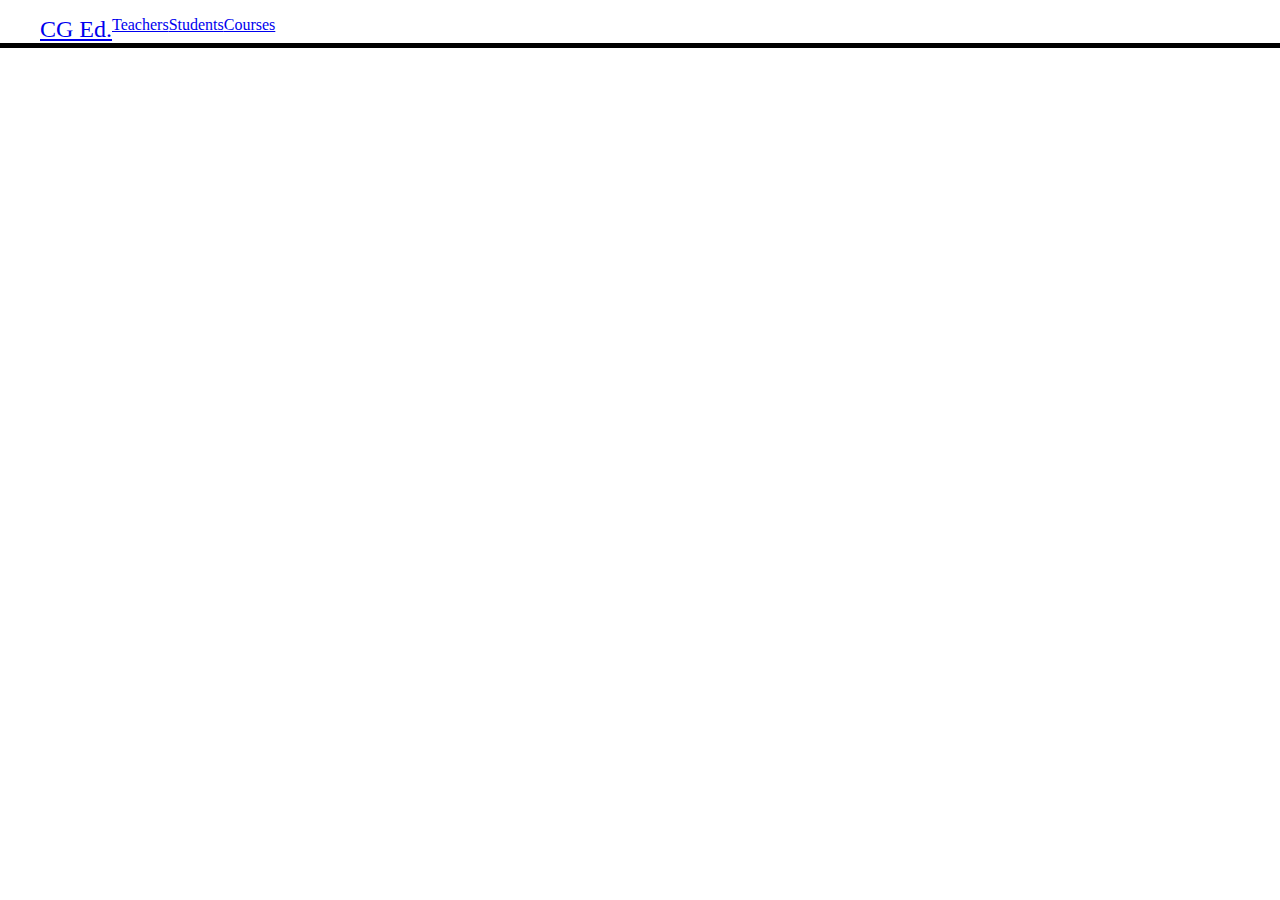
==== courses.html @ ce4c251d "initial project" ====
<!DOCTYPE html>
<html>
  <head>
    <title>CG Education</title>
    <link rel="stylesheet" type="text/css" href="css/index.css" media="all">
    <meta content="width=device-width,maximum-scale=1.0,initial-scale=1.0,minimum-scale=1.0,user-scalable=yes" name="viewport">
    <link href="https://fonts.googleapis.com/css?family=Lato:900|Roboto+Condensed:700|Roboto+Mono:500|Roboto:300" rel="stylesheet">
    <meta name='viewport' content='width=device-width, initial-scale=1.0, maximum-scale=1.0' />
  </head>

  <body>
    <div class="topnav">
      <ul>
        <li id="main"><a href="index.html">CG Ed.</a></li>
        <li id="side"><a href="teachers.html">Teachers</a></li>
        <li id="side"><a href="students.html">Students</a></li>
        <li id="side"><a href="courses.html">Courses</a></li>
      </ul>
    </div>
  </body>
</html>
---- css/index.css ----
body {
  margin: 0;
}

*/Text Styles*/

h1 {
  font-family: 'PT Sans Narrow', bold;
  text-shadow:0 0 1px transparent;
  font-size: 1em;
  color: #323232;
  text-align: left;
  padding: 0px 0 0px 0;
  margin: 0px;
}
h2 {
  font-family: 'PT Sans Narrow', bold;
  text-transform: uppercase;
  text-shadow:0 0 1px transparent;
  font-size: .75em;
  color: #00897f;
  text-align: center;
  margin: 0px 0 0px 0;
}
h3 {
  font-family: 'PT Serif';
  text-shadow:0 0 1px transparent;
  font-size: .5em;
  color: #323232;
  text-align: ;
  margin: 0px;
}
p {
  font-family: 'PT Serif';
  text-shadow:0 0 1px transparent;
  font-size: .875em;
  color: #323232;
  line-height: 1.75em;
  text-align: left;
}
.topnav #main {
  font-family: 'PT Sans Narrow', bold;
  text-shadow:0 0 1px transparent;
  font-size: 1.5em;
  color: #323232;
}
.topnav2 #side {
  font-family: 'PT Sans', bold;
  text-transform: uppercase;
  text-shadow:0 0 1px transparent;
  font-size: 0.9em;
  color: #323232;
}


*/Page Styles*/

.topnav {
  padding: 10px 10px 10px 10px;
  text-decoration: none;
  box-sizing: border-box;
  border-bottom: 5px solid #000;
  height: 80px;
  width: 100%;
  margin: 0;
  overflow: hidden;
}
.topnav ul {
  display: flex;
  flex-direction: row;
  justify-content: flex-start;
  list-style-type: none;
  border-bottom: 5px solid #000;
}
.topnav2 ul {
  display: flex;
  flex-direction: row;
  justify-content: flex-end;
  list-style-type: none;
  border-bottom: 5px solid #000;
}
.topnav #main {

}
.topnav2 #side {
  margin: 10px;
  margin-right: 5px;
  margin-left: 6px;
  text-align: left;
}

.teacherline1 {
  display: flex;
  flex-direction: row;
  justify-content: space-around;
  align-items: flex-end;
}
.teacherline2 {
  display: flex;
  flex-direction: row;
  justify-content: space-around;
  margin: 2%;
}
.teacherbox {
  background-color: #008B8B;
  display: inline-block;
  box-sizing: border-box;
  height: 250px;
  width: 30%;
  border: 2px solid #000;
  margin: 1px 1px 1px 1px;
  padding: 30px 30px 30px 30px;
}
.teachername {
  display: inline-block;
  border-bottom: 2px solid #000;
}
.teachercourses {
  display: inline-block;
  border-right: 2px solid #000;
  padding: ;
}
.teacherrating {
 padding: ;
}

.studentline1 {

}
.studentbox {

}
.studentname {

}
.studentinfo{

}

.coursesline1 {

}
.coursesline2 {

}
.coursesline3{

}
.coursesbox {

}


*/Image Styles*/

}
.teacherimage #circleimage {
  border-radius: 50%;
  width: 20%;
  height: 70px;
  margin: 0 0px 0 0px;
}
.studentname #studentimage {
  border-radius: 50%;
  width: 250px;
  height: 250px;
}
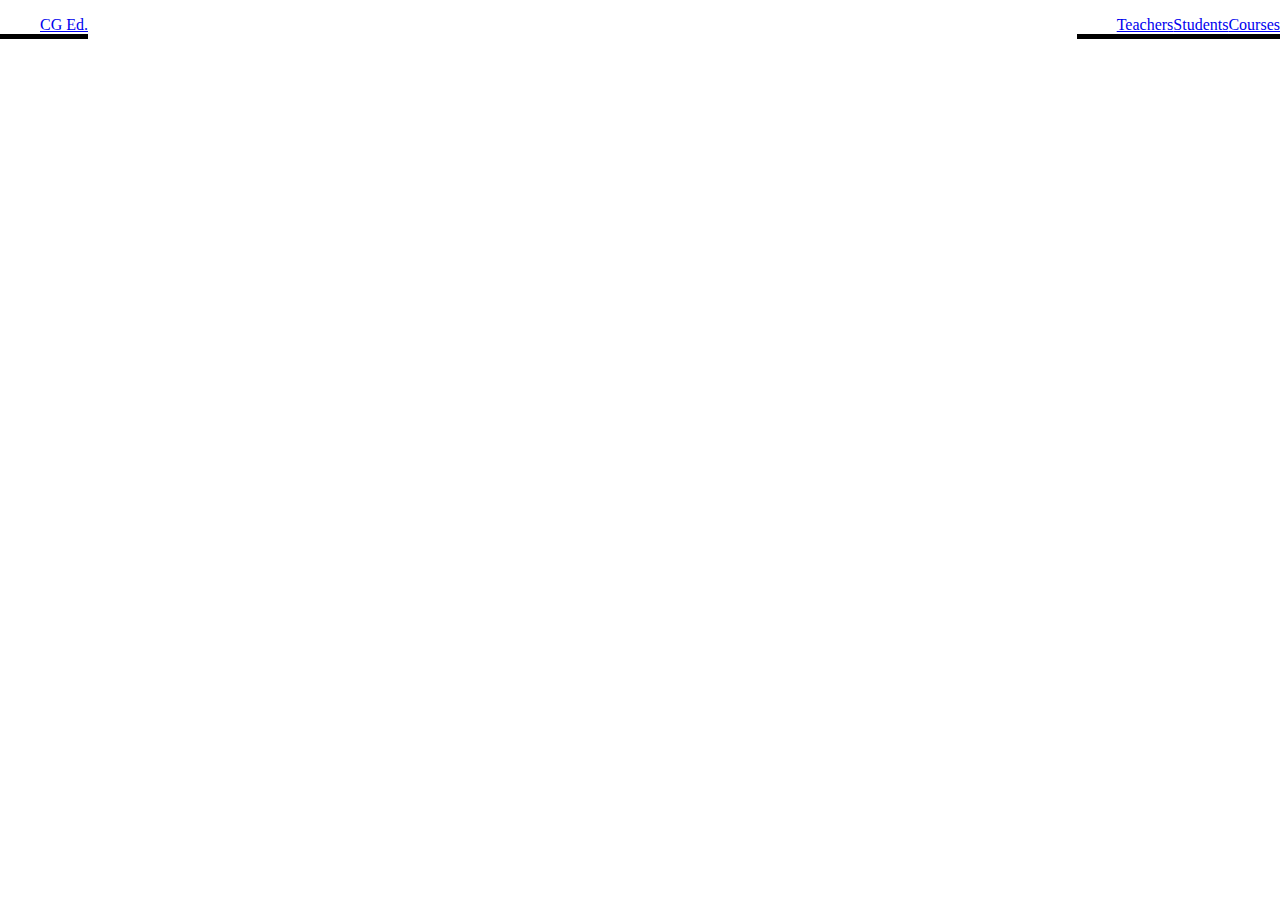
==== commit 297cc597: "nav bar work" ====
--- a/courses.html
+++ b/courses.html
@@ -10,11 +10,13 @@
 
   <body>
     <div class="topnav">
-      <ul>
-        <li id="main"><a href="index.html">CG Ed.</a></li>
-        <li id="side"><a href="teachers.html">Teachers</a></li>
-        <li id="side"><a href="students.html">Students</a></li>
-        <li id="side"><a href="courses.html">Courses</a></li>
+      <ul class="main">
+        <li><a href="index.html">CG Ed.</a></li>
+      </ul>
+      <ul class="side">
+        <li><a href="teachers.html">Teachers</a></li>
+        <li><a href="students.html">Students</a></li>
+        <li><a href="courses.html">Courses</a></li>
       </ul>
     </div>
   </body>
--- a/css/index.css
+++ b/css/index.css
@@ -56,37 +56,27 @@
 */Page Styles*/
 
 .topnav {
+  display: block;
+  box-sizing: border-box;
   padding: 10px 10px 10px 10px;
-  text-decoration: none;
-  box-sizing: border-box;
   border-bottom: 5px solid #000;
   height: 80px;
   width: 100%;
   margin: 0;
   overflow: hidden;
-}
-.topnav ul {
-  display: flex;
-  flex-direction: row;
-  justify-content: flex-start;
-  list-style-type: none;
   border-bottom: 5px solid #000;
 }
-.topnav2 ul {
+.topnav .main {
+  list-style-type: none;
   display: flex;
-  flex-direction: row;
-  justify-content: flex-end;
-  list-style-type: none;
+  float: left;
   border-bottom: 5px solid #000;
 }
-.topnav #main {
-
-}
-.topnav2 #side {
-  margin: 10px;
-  margin-right: 5px;
-  margin-left: 6px;
-  text-align: left;
+.topnav .side {
+  list-style-type: none;
+  display: flex;
+  float: right;
+  border-bottom: 5px solid #000;
 }
 
 .teacherline1 {
@@ -109,11 +99,15 @@
   width: 30%;
   border: 2px solid #000;
   margin: 1px 1px 1px 1px;
-  padding: 30px 30px 30px 30px;
+  padding: 10px;
 }
 .teachername {
   display: inline-block;
   border-bottom: 2px solid #000;
+  box-sizing: border-box;
+  height: 250px;
+  width: 30%;
+  border: 2px solid #000;
 }
 .teachercourses {
   display: inline-block;
@@ -154,6 +148,9 @@
 */Image Styles*/
 
 }
+.teacherimage {
+  display: inline;
+}
 .teacherimage #circleimage {
   border-radius: 50%;
   width: 20%;
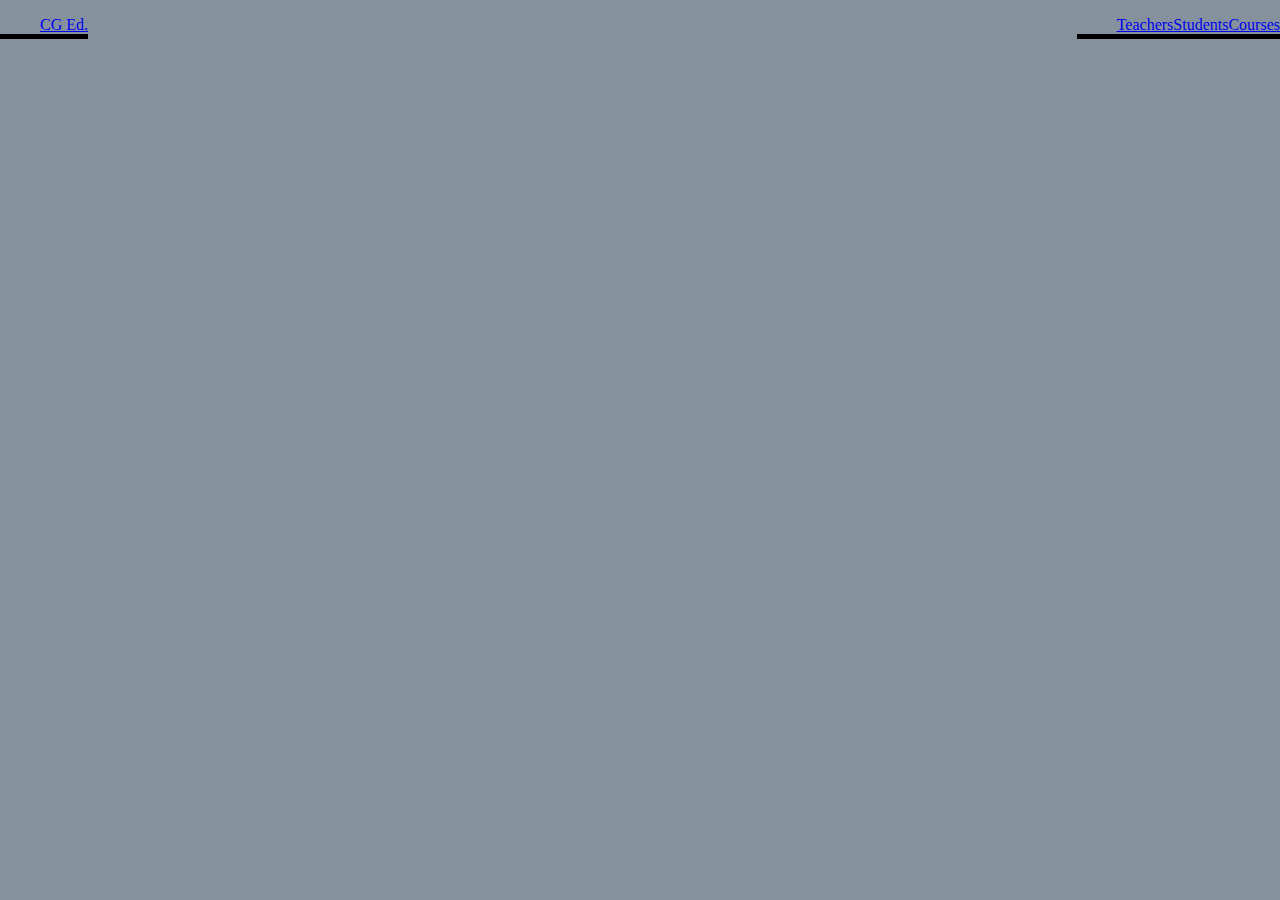
==== commit 06a28291: "styled teachers page, added js file" ====
--- a/courses.html
+++ b/courses.html
@@ -5,6 +5,7 @@
     <link rel="stylesheet" type="text/css" href="css/index.css" media="all">
     <meta content="width=device-width,maximum-scale=1.0,initial-scale=1.0,minimum-scale=1.0,user-scalable=yes" name="viewport">
     <link href="https://fonts.googleapis.com/css?family=Lato:900|Roboto+Condensed:700|Roboto+Mono:500|Roboto:300" rel="stylesheet">
+    <script src="js/main.js"></script>
     <meta name='viewport' content='width=device-width, initial-scale=1.0, maximum-scale=1.0' />
   </head>
 
--- a/css/index.css
+++ b/css/index.css
@@ -1,5 +1,6 @@
 body {
   margin: 0;
+  background-color: #85929E;
 }
 
 */Text Styles*/
@@ -7,7 +8,7 @@
 h1 {
   font-family: 'PT Sans Narrow', bold;
   text-shadow:0 0 1px transparent;
-  font-size: 1em;
+  font-size: 1.5em;
   color: #323232;
   text-align: left;
   padding: 0px 0 0px 0;
@@ -15,20 +16,20 @@
 }
 h2 {
   font-family: 'PT Sans Narrow', bold;
-  text-transform: uppercase;
   text-shadow:0 0 1px transparent;
-  font-size: .75em;
-  color: #00897f;
-  text-align: center;
+  font-size: 1em;
+  color: #323232;
+  text-align: left;
   margin: 0px 0 0px 0;
 }
 h3 {
-  font-family: 'PT Serif';
+  font-family: 'PT Sans Narrow';
   text-shadow:0 0 1px transparent;
-  font-size: .5em;
+  font-size: .75em;
   color: #323232;
-  text-align: ;
+  text-align: center;
   margin: 0px;
+  display: inline;
 }
 p {
   font-family: 'PT Serif';
@@ -46,25 +47,30 @@
 }
 .topnav2 #side {
   font-family: 'PT Sans', bold;
-  text-transform: uppercase;
   text-shadow:0 0 1px transparent;
   font-size: 0.9em;
   color: #323232;
 }
-
+#teacher {
+  list-style-type: none;
+}
+#courses {
+  list-style-type: none;
+}
+#rating {
+  list-style-type: none;
+}
 
 */Page Styles*/
 
 .topnav {
-  display: block;
+  padding: 10px 10px 10px 10px;
+  text-decoration: none;
   box-sizing: border-box;
-  padding: 10px 10px 10px 10px;
-  border-bottom: 5px solid #000;
   height: 80px;
   width: 100%;
   margin: 0;
   overflow: hidden;
-  border-bottom: 5px solid #000;
 }
 .topnav .main {
   list-style-type: none;
@@ -84,12 +90,14 @@
   flex-direction: row;
   justify-content: space-around;
   align-items: flex-end;
+  width: 100%;
 }
 .teacherline2 {
   display: flex;
   flex-direction: row;
-  justify-content: space-around;
+  justify-content: space-evenly;
   margin: 2%;
+  width: 100%;
 }
 .teacherbox {
   background-color: #008B8B;
@@ -99,23 +107,25 @@
   width: 30%;
   border: 2px solid #000;
   margin: 1px 1px 1px 1px;
-  padding: 10px;
 }
-.teachername {
-  display: inline-block;
+.teacherinfo {
+  display:inline-flex;
+  justify-content: flex-start;
+  align-items: center;
+  width: 100%;
+  height: 130px;
   border-bottom: 2px solid #000;
-  box-sizing: border-box;
-  height: 250px;
-  width: 30%;
-  border: 2px solid #000;
 }
 .teachercourses {
-  display: inline-block;
+  display: inline-flex;
+  width: 50%;
+  height: 115px;
   border-right: 2px solid #000;
   padding: ;
 }
 .teacherrating {
- padding: ;
+  display: inline-flex;
+  padding: ;
 }
 
 .studentline1 {
@@ -147,10 +157,6 @@
 
 */Image Styles*/
 
-}
-.teacherimage {
-  display: inline;
-}
 .teacherimage #circleimage {
   border-radius: 50%;
   width: 20%;
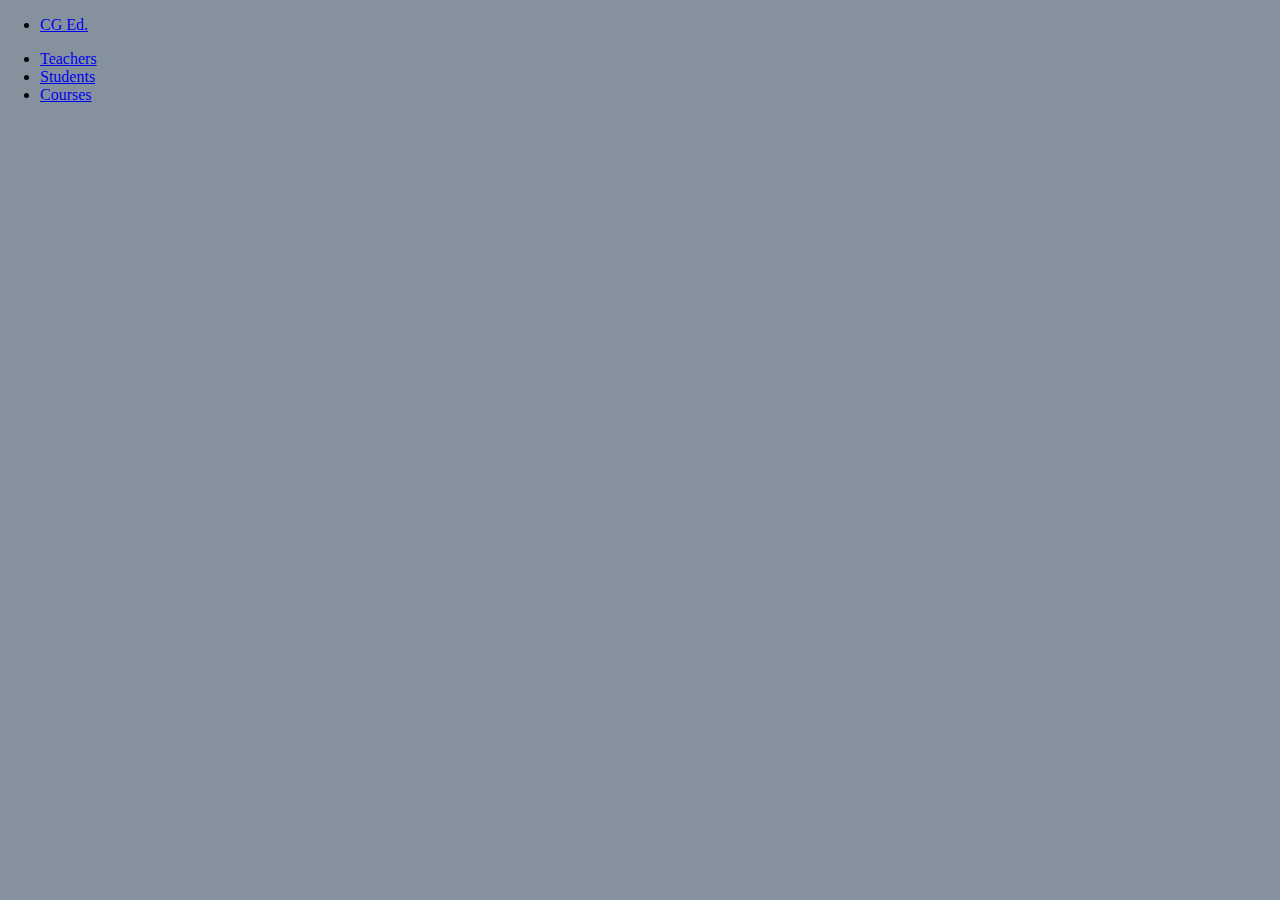
==== commit cb7b204e: "header work, added code outline to pages" ====
--- a/courses.html
+++ b/courses.html
@@ -20,5 +20,11 @@
         <li><a href="courses.html">Courses</a></li>
       </ul>
     </div>
+
+    <div class="coursesline1">
+    </div>
+
+    <div class="coursesline2">
+    </div>
   </body>
 </html>
--- a/css/index.css
+++ b/css/index.css
@@ -39,17 +39,19 @@
   line-height: 1.75em;
   text-align: left;
 }
-.topnav #main {
-  font-family: 'PT Sans Narrow', bold;
+#mainnav {
+  font-family: 'PT Sans', bold;
   text-shadow:0 0 1px transparent;
-  font-size: 1.5em;
+  font-size: 1em;
   color: #323232;
 }
-.topnav2 #side {
+#sidenav {
   font-family: 'PT Sans', bold;
+  text-transform: uppercase;
   text-shadow:0 0 1px transparent;
-  font-size: 0.9em;
+  font-size: 1em;
   color: #323232;
+  justify-content: space-around;
 }
 #teacher {
   list-style-type: none;
@@ -64,32 +66,32 @@
 */Page Styles*/
 
 .topnav {
+  display: flex;
   padding: 10px 10px 10px 10px;
   text-decoration: none;
   box-sizing: border-box;
   height: 80px;
   width: 100%;
-  margin: 0;
+  margin: 5px;
+  border-bottom: 5px solid #000;
+  padding: 0;
   overflow: hidden;
 }
-.topnav .main {
+#main {
   list-style-type: none;
   display: flex;
   float: left;
-  border-bottom: 5px solid #000;
 }
-.topnav .side {
+#side {
   list-style-type: none;
   display: flex;
+  align-items: flex-end;
   float: right;
-  border-bottom: 5px solid #000;
 }
-
 .teacherline1 {
   display: flex;
   flex-direction: row;
   justify-content: space-around;
-  align-items: flex-end;
   width: 100%;
 }
 .teacherline2 {
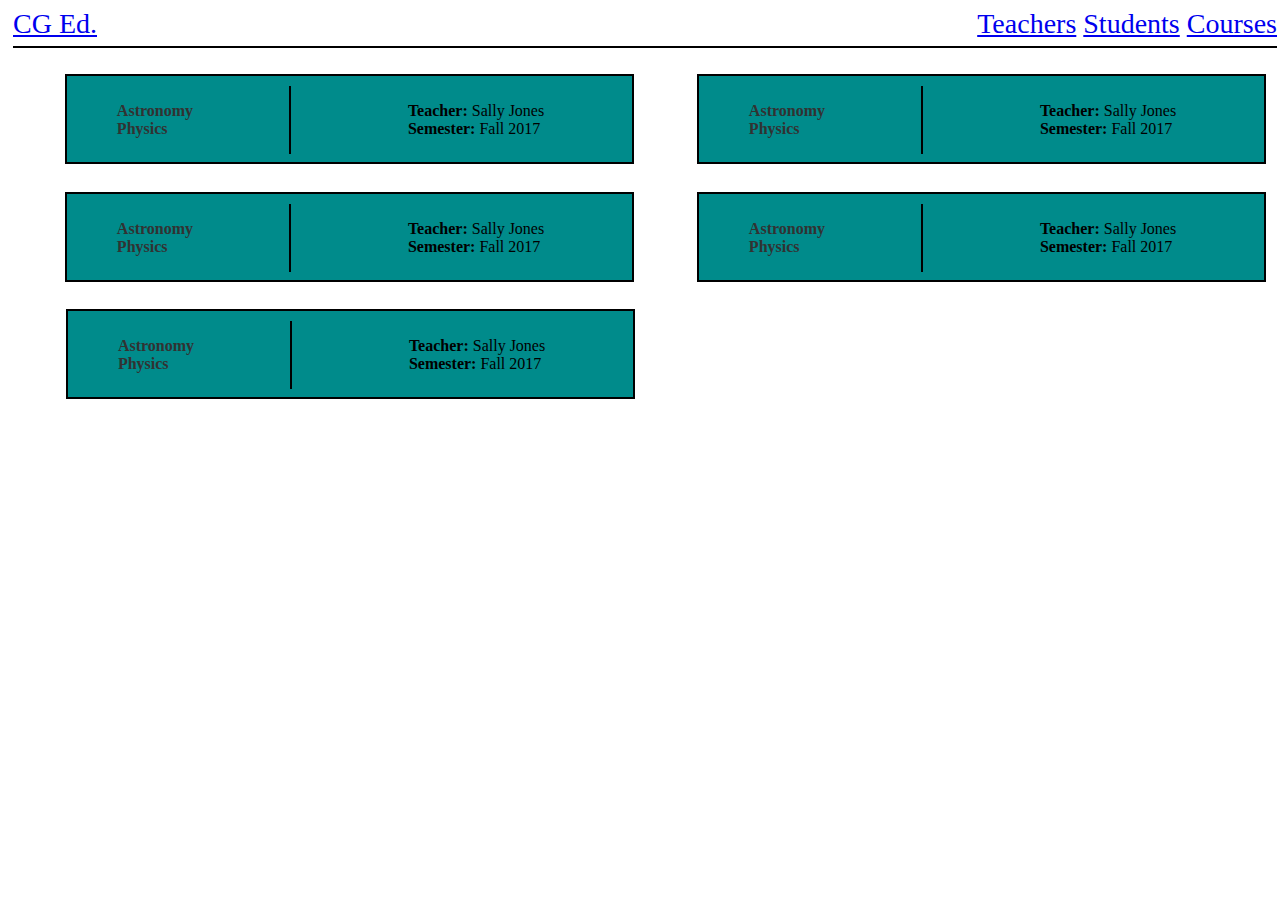
==== commit 321a0bac: "finish pages" ====
--- a/courses.html
+++ b/courses.html
@@ -10,21 +10,95 @@
   </head>
 
   <body>
+
     <div class="topnav">
-      <ul class="main">
-        <li><a href="index.html">CG Ed.</a></li>
-      </ul>
-      <ul class="side">
-        <li><a href="teachers.html">Teachers</a></li>
-        <li><a href="students.html">Students</a></li>
-        <li><a href="courses.html">Courses</a></li>
-      </ul>
+      <div class="mainnav">
+          <a href="index.html">CG Ed.</a>
+      </div>
+      <div class="sidenav">
+          <a href="teachers.html">Teachers</a>
+          <a href="students.html">Students</a>
+          <a href="courses.html">Courses</a>
+      </div>
     </div>
 
-    <div class="coursesline1">
+    <div class="coursesline">
+      <div class="coursesbox">
+        <div class="coursetype">
+          <ul id="courses">
+            <li><h2>Astronomy</h2></li>
+            <li><h2>Physics</h2></li>
+          </ul>
+        </div>
+        <div class="courseinfo">
+            <ul id="courses">
+              <li><b>Teacher:</b> Sally Jones</li>
+              <li><b>Semester:</b> Fall 2017</li>
+            </ul>
+        </div>
+      </div>
+      <div class="coursesbox">
+        <div class="coursetype">
+          <ul id="courses">
+            <li><h2>Astronomy</h2></li>
+            <li><h2>Physics</h2></li>
+          </ul>
+        </div>
+        <div class="courseinfo">
+            <ul id="courses">
+              <li><b>Teacher:</b> Sally Jones</li>
+              <li><b>Semester:</b> Fall 2017</li>
+            </ul>
+        </div>
+      </div>
+    </div>
+    <div class="coursesline">
+      <div class="coursesbox">
+        <div class="coursetype">
+          <ul id="courses">
+            <li><h2>Astronomy</h2></li>
+            <li><h2>Physics</h2></li>
+          </ul>
+        </div>
+        <div class="courseinfo">
+            <ul id="courses">
+              <li><b>Teacher:</b> Sally Jones</li>
+              <li><b>Semester:</b> Fall 2017</li>
+            </ul>
+        </div>
+      </div>
+      <div class="coursesbox">
+        <div class="coursetype">
+          <ul id="courses">
+            <li><h2>Astronomy</h2></li>
+            <li><h2>Physics</h2></li>
+          </ul>
+        </div>
+        <div class="courseinfo">
+            <ul id="courses">
+              <li><b>Teacher:</b> Sally Jones</li>
+              <li><b>Semester:</b> Fall 2017</li>
+            </ul>
+        </div>
+      </div>
+    </div>
+    <div class="coursesline2">
+      <div class="coursesbox">
+        <div class="coursetype">
+          <ul id="courses">
+            <li><h2>Astronomy</h2></li>
+            <li><h2>Physics</h2></li>
+          </ul>
+        </div>
+        <div class="courseinfo">
+            <ul id="courses">
+              <li><b>Teacher:</b> Sally Jones</li>
+              <li><b>Semester:</b> Fall 2017</li>
+            </ul>
+        </div>
+      </div>
     </div>
 
-    <div class="coursesline2">
-    </div>
+
   </body>
 </html>
--- a/css/index.css
+++ b/css/index.css
@@ -1,12 +1,11 @@
 body {
-  margin: 0;
-  background-color: #85929E;
-}
-
-*/Text Styles*/
+  background-color: ;
+}
+
+/*Text Styles*/
 
 h1 {
-  font-family: 'PT Sans Narrow', bold;
+  font: 'PT Sans Narrow', bold;
   text-shadow:0 0 1px transparent;
   font-size: 1.5em;
   color: #323232;
@@ -15,7 +14,7 @@
   margin: 0px;
 }
 h2 {
-  font-family: 'PT Sans Narrow', bold;
+  font: 'PT Sans Narrow', bold;
   text-shadow:0 0 1px transparent;
   font-size: 1em;
   color: #323232;
@@ -23,7 +22,7 @@
   margin: 0px 0 0px 0;
 }
 h3 {
-  font-family: 'PT Sans Narrow';
+  font: 'PT Sans Narrow';
   text-shadow:0 0 1px transparent;
   font-size: .75em;
   color: #323232;
@@ -32,60 +31,40 @@
   display: inline;
 }
 p {
-  font-family: 'PT Serif';
+  font: 'PT Serif';
   text-shadow:0 0 1px transparent;
   font-size: .875em;
   color: #323232;
   line-height: 1.75em;
   text-align: left;
 }
-#mainnav {
-  font-family: 'PT Sans', bold;
-  text-shadow:0 0 1px transparent;
-  font-size: 1em;
-  color: #323232;
-}
-#sidenav {
-  font-family: 'PT Sans', bold;
-  text-transform: uppercase;
-  text-shadow:0 0 1px transparent;
-  font-size: 1em;
-  color: #323232;
-  justify-content: space-around;
-}
-#teacher {
-  list-style-type: none;
-}
-#courses {
-  list-style-type: none;
-}
-#rating {
-  list-style-type: none;
-}
-
-*/Page Styles*/
-
 .topnav {
-  display: flex;
-  padding: 10px 10px 10px 10px;
+  font: 'PT Sans', bold;
+  text-shadow:0 0 1px transparent;
+  font-size: 1.75em;
+  color: #323232;
   text-decoration: none;
-  box-sizing: border-box;
-  height: 80px;
+}
+
+/*Page Styles*/
+
+.topnav {
+  display: block;
+  margin: 10px;
+  box-sizing: border-box;
+  height: 40px;
   width: 100%;
   margin: 5px;
-  border-bottom: 5px solid #000;
+  border-bottom: 2px solid #000;
   padding: 0;
   overflow: hidden;
 }
-#main {
-  list-style-type: none;
-  display: flex;
+.topnav .mainnav {
+  list-style-type: none;
   float: left;
 }
-#side {
-  list-style-type: none;
-  display: flex;
-  align-items: flex-end;
+.topnav .sidenav {
+  list-style-type: none;
   float: right;
 }
 .teacherline1 {
@@ -93,6 +72,7 @@
   flex-direction: row;
   justify-content: space-around;
   width: 100%;
+  margin: 2%;
 }
 .teacherline2 {
   display: flex;
@@ -111,7 +91,7 @@
   margin: 1px 1px 1px 1px;
 }
 .teacherinfo {
-  display:inline-flex;
+  display: inline-flex;
   justify-content: flex-start;
   align-items: center;
   width: 100%;
@@ -129,44 +109,114 @@
   display: inline-flex;
   padding: ;
 }
-
 .studentline1 {
-
+  display: flex;
+  flex-direction: row;
+  justify-content: space-around;
+  width: 100%;
+  margin: 2%;
 }
 .studentbox {
-
+  background-color: #008B8B;
+  display: inline-block;
+  box-sizing: border-box;
+  height: 250px;
+  width: 30%;
+  border: 2px solid #000;
+  margin: 1px 1px 1px 1px;
+}
+.studentinfo1 {
+  display: flex;
+  justify-content: center;
+  align-items: center;
+  width: 100%;
+  height: 130px;
+  border-bottom: 2px solid #000;
+}
+.studentimage {
+  display: inline-flex;
+  justify-content: center;
+  flex-wrap: wrap;
 }
 .studentname {
-
-}
-.studentinfo{
-
-}
-
-.coursesline1 {
-
+  display: inline-flex;
+  justify-content: center;
+  flex-wrap: wrap;
+}
+.studentinfo2 {
+  display: inline-flex;
+  justify-content: flex-start;
+  align-items: center;
+  width: 100%;
+  height: 130px;
+}
+.studentinfobox1 {
+  display: flex;
+  justify-content: flex-start;
+  align-items: ;
+  width: 40%;
+}
+.studentinfobox2 {
+  display: flex;
+  justify-content: flex-end;
+  align-items: ;
+  list-style-type: none;
+  width: 60%;
+}
+.coursesline {
+  display: flex;
+  flex-direction: row;
+  justify-content: space-around;
+  width: 100%;
+  margin: 2%;
 }
 .coursesline2 {
-
-}
-.coursesline3{
-
+  display: flex;
+  flex-direction: row;
+  justify-content: flex-start;
+  width: 100%;
+  margin: 2%;
+  margin-left: 4.5%;
 }
 .coursesbox {
-
-}
-
-
-*/Image Styles*/
-
-.teacherimage #circleimage {
+  background-color: #008B8B;
+  display: inline-block;
+  box-sizing: border-box;
+  height: 90px;
+  width: 45%;
+  border: 2px solid #000;
+  margin: 1px 1px 1px 1px;
+  padding: 10px;
+}
+.coursetype {
+  display: inline-flex;
+  justify-content: flex-start;
+  width: 39%;
+  border-right: 2px solid #000;
+}
+.courseinfo {
+  display: inline-flex;
+  justify-content: center;
+  width: 59%;
+}
+#teacher {
+  list-style-type: none;
+}
+#courses {
+  list-style-type: none;
+}
+#rating {
+  list-style-type: none;
+}
+#student {
+  list-style-type: none;
+}
+
+/*Image Styles*/
+
+#circleimage {
   border-radius: 50%;
   width: 20%;
   height: 70px;
   margin: 0 0px 0 0px;
 }
-.studentname #studentimage {
-  border-radius: 50%;
-  width: 250px;
-  height: 250px;
-}
